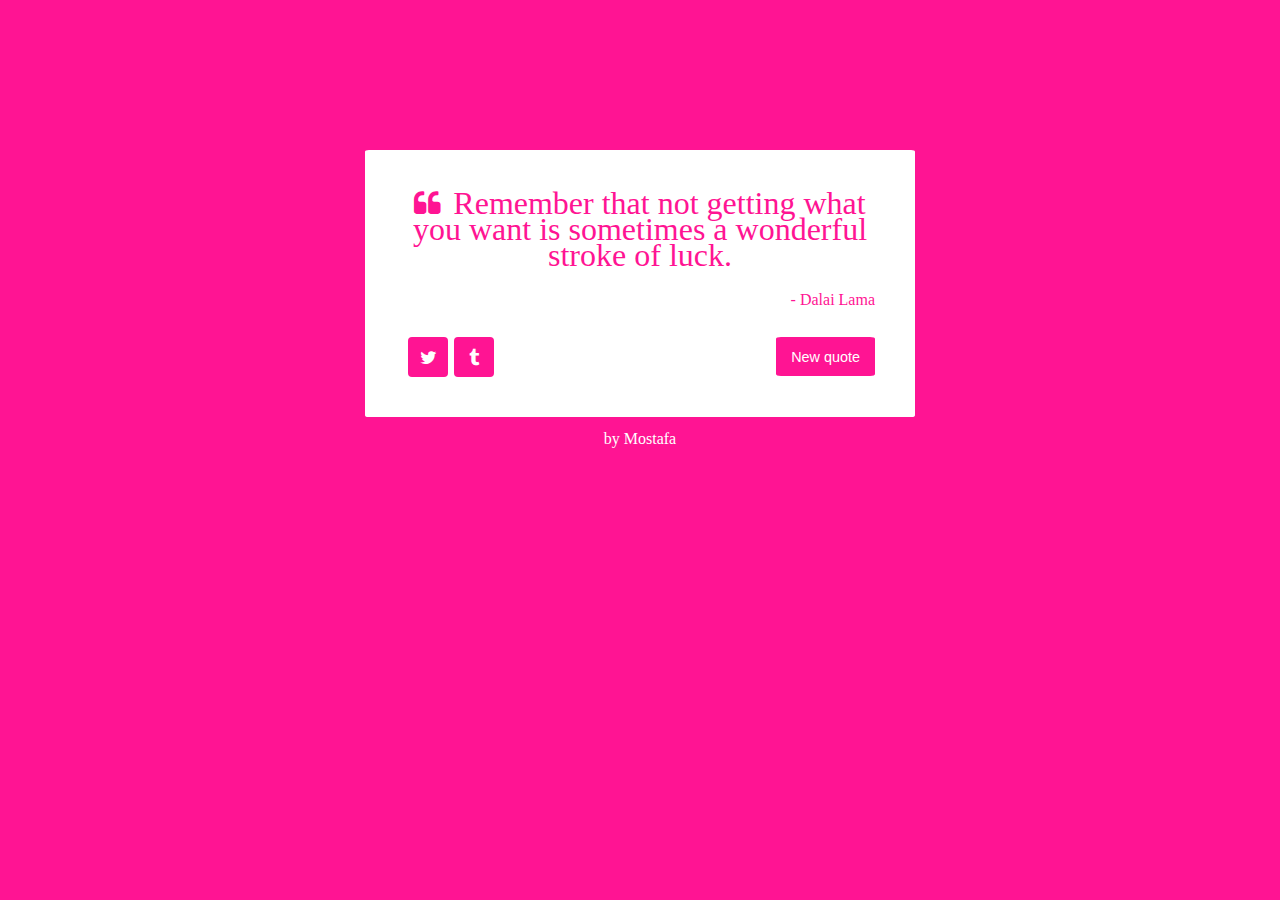
==== index.html @ 045c843b "Update index.html" ====
<!DOCTYPE html>
<html lang="en">
<head>
  	<!-- Meta here -->
<meta charset="utf-8">
<meta http-equiv="X-UA-Compatible" content="IE=edge">
<meta name="description" content="Random Quote Machine">
<meta author="Mostafa Ali">
<meta name="viewport" content="width=device-width, initial-scale=1">
<title>Random Quote Machine</title>
	<!-- CSS here -->
    <link rel="stylesheet" href="css/bootstrap.min.css" />
    <link rel="stylesheet" href="css/styles.css">
    <link rel="stylesheet" href="https://cdnjs.cloudflare.com/ajax/libs/font-awesome/4.7.0/css/font-awesome.min.css">
</head>
<body>

  <!-- Main Content -->
  <div id="quote-box" >
    <i id="quote" class="fa fa-quote-left" aria-hidden="true"></i>&nbsp;&nbsp;
    <span id="text"></span>
    <span id="author"></span>
    <button id="new-quote" onclick="location.href='#';">New quote
    </button>
    <a class="fa fa-twitter" id="tweet-quote" title="Tweet this quote!" href="https://twitter.com/intent/tweet?hashtags=quotes&related=freecodecamp&text=%22Whatever%20the%20mind%20of%20man%20can%20conceive%20and%20believe%2C%20it%20can%20achieve.%22%20Napoleon%20Hill" target="_blank" rel="noopener noreferrer" aria-hidden="true">
    </a>
    <a class="fa fa-tumblr" id="tumblr-quote" title="Post this quote on tumbler!" href="https://www.tumblr.com/login?redirect_to=https%3A%2F%2Fwww.tumblr.com%2Fwidgets%2Fshare%2Ftool%3Fposttype%3Dquote%26tags%3Dquotes%252Cfreecodecamp%26caption%3DVincent%2Bvan%2BGogh%26content%3DI%2Bwould%2Brather%2Bdie%2Bof%2Bpassion%2Bthan%2Bof%2Bboredom.%26canonicalUrl%3Dhttps%253A%252F%252Fwww.tumblr.com%252Fbuttons%26shareSource%3Dtumblr_share_button" target="_blank" rel="noopener noreferrer" aria-hidden="true">
    </a>
  </div>
  <div id="pro">
    by
    <a id="mostafa" href="https://codepen.io/Mostafa-Ali-Darsh" target="_blank" rel="noopener noreferrer" aria-hidden="true">
      Mostafa
    </a>
  </div>
  <!-- Main Content -->

  <!-- JS here -->
<script src="js/jquery-3.6.0.min.js"></script>
<script src="js/bootstrap.min.js"></script>
<script src="js/script.js"></script>
</body>
</html>
---- css/styles.css ----
* {
	font-family: "https://allfont.net/allfont.css?fonts=raleway-medium";
}
/* dark & light contents */
@media (prefers-color-scheme: dark) {
	body, #quote-box, #new-quote, #tweet-quote, #tumblr-quote {
		background-color: black;
	}
	#new-quote, #tweet-quote, #tumblr-quote {
    color: black;
}
}

@media (prefers-color-scheme: light) {
	#quote-box {
		background-color: white;
	}
	body, #new-quote, #tweet-quote, #tumblr-quote {
		background-color: slategray;
	}
	#new-quote, #tweet-quote, #tumblr-quote {
    color: white;
}
}
/* Main Contents */
body {
    padding-top: 150px;
    transition: 2500ms;
}
#author {
	font-family: "https://allfont.net/allfont.css?fonts=raleway-extralight";
	text-align: right;
	display: block;
	transition: 2500ms;
	margin-top: 15px;
	margin-bottom: 25px;
	font-weight: 100;
}
#text {
	font-size: 200%;
	transition: 2500ms;
	line-height: 50%
}
#quote-box {
	position: relative;
	left: 50%;
    transform: translate(-50%);
	border-radius: .7%;
	width: 550px;
	padding: 40px 40px 80px 40px;
	text-align: center;

}
#new-quote {
	font-family: 'Lucida Sans', 'Lucida Sans Regular', 'Lucida Grande', 'Lucida Sans Unicode', Geneva, Verdana, sans-serif;
	border: none;
	outline: none;
	border-radius: 5%;
	padding: 10px 15px 7px 15px;
    font-size: 90%;
	cursor: pointer;
	float: right;
	transition: background-color 2500ms;
}

#quote{
	font-size: 180%;
	transition: 2500ms;
}

#tweet-quote,
#tumblr-quote {
	font-size: 18px;
	float: left;
	width: 40px;
	height: 40px;
	padding: 12px;
	margin-right: 3px;
	margin-left: 3px;
	cursor: pointer;
	transition: background-color 2500ms;
    text-align: center;
    text-decoration: none;
	border-radius: 10%;
}

#tweet-quote:hover {opacity: .7}
#tumblr-quote:hover {opacity: .7}

#pro {
	text-align: center;
	margin-top: 10px;
	color: white;
}
#mostafa {
	text-decoration: none;
	cursor: pointer;
	color: white;
}
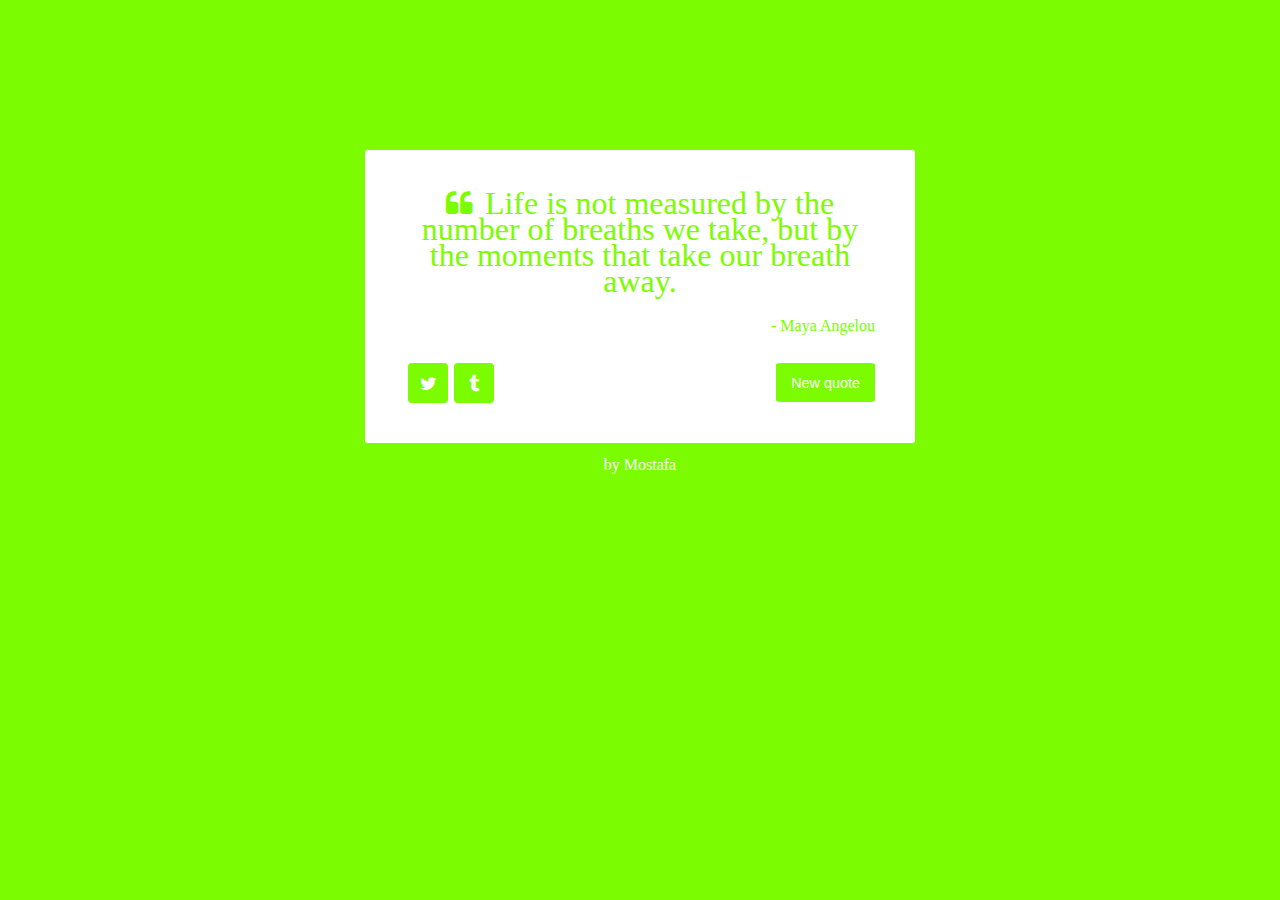
==== commit 9f0c3196: "Add files via upload" ====
--- a/index.html
+++ b/index.html
@@ -1,43 +1,81 @@
 <!DOCTYPE html>
 <html lang="en">
-<head>
-  	<!-- Meta here -->
-<meta charset="utf-8">
-<meta http-equiv="X-UA-Compatible" content="IE=edge">
-<meta name="description" content="Random Quote Machine">
-<meta author="Mostafa Ali">
-<meta name="viewport" content="width=device-width, initial-scale=1">
-<title>Random Quote Machine</title>
-	<!-- CSS here -->
-    <link rel="stylesheet" href="css/bootstrap.min.css" />
-    <link rel="stylesheet" href="css/styles.css">
-    <link rel="stylesheet" href="https://cdnjs.cloudflare.com/ajax/libs/font-awesome/4.7.0/css/font-awesome.min.css">
-</head>
-<body>
+	<head>
+		<!-- Meta here -->
+		<meta charset="utf-8" />
+		<meta
+			http-equiv="X-UA-Compatible"
+			content="IE=edge" />
+		<meta
+			name="description"
+			content="Random Quote Machine" />
+		<meta
+			name="author"
+			content="Mostafa Ali" />
+		<meta
+			name="viewport"
+			content="width=device-width, initial-scale=1" />
+		<title>Random Quote Machine</title>
+		<!-- CSS here -->
+		<link
+			rel="stylesheet"
+			href="css/bootstrap.min.css" />
+		<link
+			rel="stylesheet"
+			href="css/styles.css" />
+		<link
+			rel="stylesheet"
+			href="https://cdnjs.cloudflare.com/ajax/libs/font-awesome/4.7.0/css/font-awesome.min.css" />
+	</head>
+	<body>
+		<!-- Main Content -->
+		<div id="quote-box">
+			<i
+				id="quote"
+				class="fa fa-quote-left"
+				aria-hidden="true"></i
+			>&nbsp;&nbsp;
+			<span id="text"></span>
+			<span id="author"></span>
+			<button
+				id="new-quote"
+				onclick="location.href='#';">
+				New quote
+			</button>
+			<a
+				class="fa fa-twitter"
+				id="tweet-quote"
+				title="Tweet this quote!"
+				href="https://twitter.com/intent/tweet?hashtags=quotes&related=freecodecamp&text=%22Whatever%20the%20mind%20of%20man%20can%20conceive%20and%20believe%2C%20it%20can%20achieve.%22%20Napoleon%20Hill"
+				target="_blank"
+				rel="noopener noreferrer"
+				aria-hidden="true">
+			</a>
+			<a
+				class="fa fa-tumblr"
+				id="tumblr-quote"
+				title="Post this quote on tumbler!"
+				href="https://www.tumblr.com/login?redirect_to=https%3A%2F%2Fwww.tumblr.com%2Fwidgets%2Fshare%2Ftool%3Fposttype%3Dquote%26tags%3Dquotes%252Cfreecodecamp%26caption%3DVincent%2Bvan%2BGogh%26content%3DI%2Bwould%2Brather%2Bdie%2Bof%2Bpassion%2Bthan%2Bof%2Bboredom.%26canonicalUrl%3Dhttps%253A%252F%252Fwww.tumblr.com%252Fbuttons%26shareSource%3Dtumblr_share_button"
+				target="_blank"
+				rel="noopener noreferrer"
+				aria-hidden="true">
+			</a>
+		</div>
+		<div id="pro">
+			by
+			<a
+				id="mostafa"
+				href="https://codepen.io/Mostafa-Ali-Darsh"
+				target="_blank"
+				rel="noopener noreferrer"
+				aria-hidden="true">
+				Mostafa
+			</a>
+		</div>
+		<!-- Main Content -->
 
-  <!-- Main Content -->
-  <div id="quote-box" >
-    <i id="quote" class="fa fa-quote-left" aria-hidden="true"></i>&nbsp;&nbsp;
-    <span id="text"></span>
-    <span id="author"></span>
-    <button id="new-quote" onclick="location.href='#';">New quote
-    </button>
-    <a class="fa fa-twitter" id="tweet-quote" title="Tweet this quote!" href="https://twitter.com/intent/tweet?hashtags=quotes&related=freecodecamp&text=%22Whatever%20the%20mind%20of%20man%20can%20conceive%20and%20believe%2C%20it%20can%20achieve.%22%20Napoleon%20Hill" target="_blank" rel="noopener noreferrer" aria-hidden="true">
-    </a>
-    <a class="fa fa-tumblr" id="tumblr-quote" title="Post this quote on tumbler!" href="https://www.tumblr.com/login?redirect_to=https%3A%2F%2Fwww.tumblr.com%2Fwidgets%2Fshare%2Ftool%3Fposttype%3Dquote%26tags%3Dquotes%252Cfreecodecamp%26caption%3DVincent%2Bvan%2BGogh%26content%3DI%2Bwould%2Brather%2Bdie%2Bof%2Bpassion%2Bthan%2Bof%2Bboredom.%26canonicalUrl%3Dhttps%253A%252F%252Fwww.tumblr.com%252Fbuttons%26shareSource%3Dtumblr_share_button" target="_blank" rel="noopener noreferrer" aria-hidden="true">
-    </a>
-  </div>
-  <div id="pro">
-    by
-    <a id="mostafa" href="https://codepen.io/Mostafa-Ali-Darsh" target="_blank" rel="noopener noreferrer" aria-hidden="true">
-      Mostafa
-    </a>
-  </div>
-  <!-- Main Content -->
-
-  <!-- JS here -->
-<script src="js/jquery-3.6.0.min.js"></script>
-<script src="js/bootstrap.min.js"></script>
-<script src="js/script.js"></script>
-</body>
+		<!-- JS here -->
+		<script src="js/bootstrap.min.js"></script>
+		<script src="js/script.js"></script>
+	</body>
 </html>
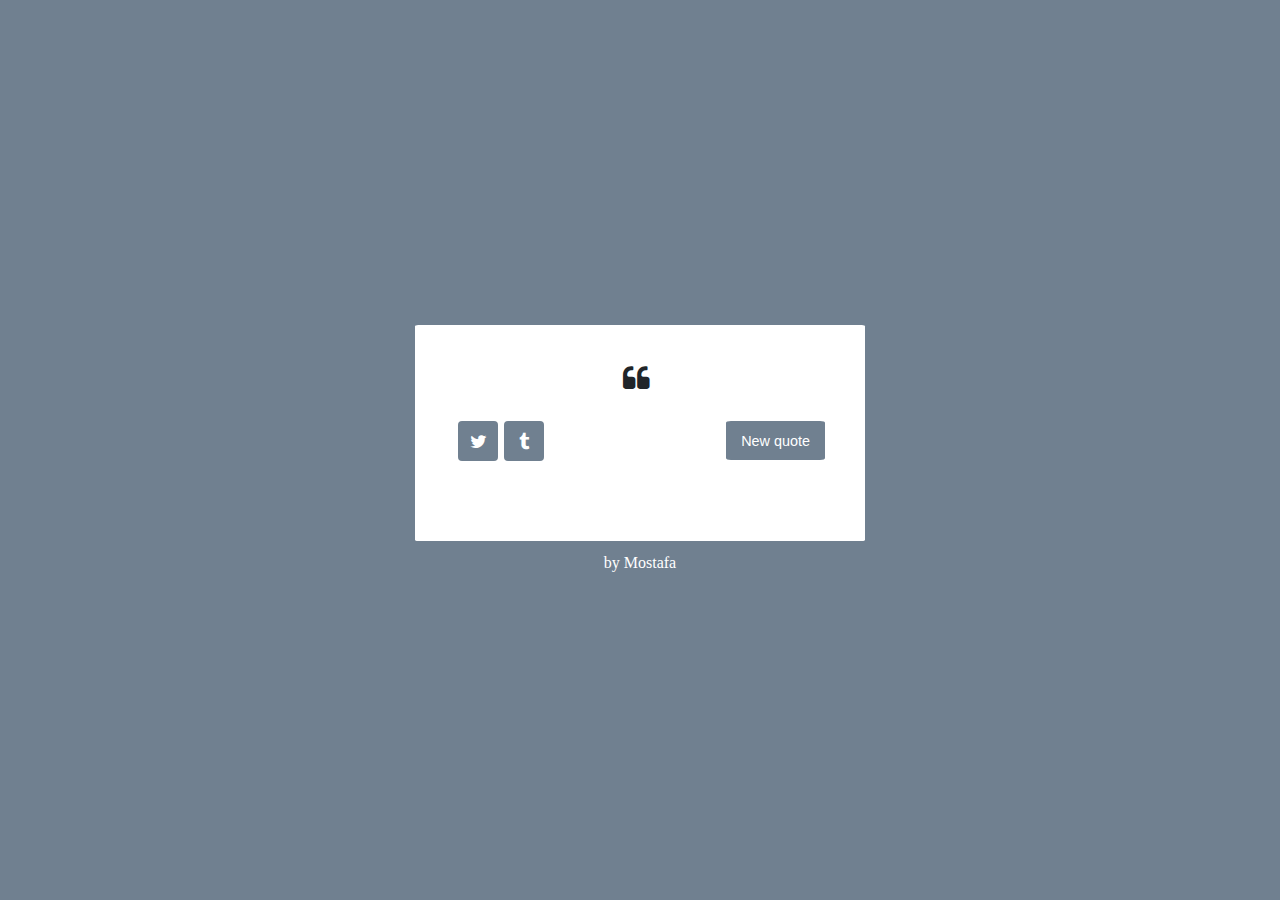
==== commit 69e15c6b: "Add files via upload" ====
--- a/index.html
+++ b/index.html
@@ -25,7 +25,9 @@
 			href="css/styles.css" />
 		<link
 			rel="stylesheet"
-			href="https://cdnjs.cloudflare.com/ajax/libs/font-awesome/4.7.0/css/font-awesome.min.css" />
+			href="https://cdnjs.cloudflare.com/ajax/libs/font-awesome/4.7.0/css/font-awesome.min.css"
+			font-display:
+			auto; />
 	</head>
 	<body>
 		<!-- Main Content -->
@@ -35,8 +37,8 @@
 				class="fa fa-quote-left"
 				aria-hidden="true"></i
 			>&nbsp;&nbsp;
-			<span id="text"></span>
-			<span id="author"></span>
+			<p id="text"></p>
+			<p id="author"></p>
 			<button
 				id="new-quote"
 				onclick="location.href='#';">
--- a/css/styles.css
+++ b/css/styles.css
@@ -1,55 +1,65 @@
 * {
-	font-family: "https://allfont.net/allfont.css?fonts=raleway-medium";
+	font-family: 'https://allfont.net/allfont.css?fonts=raleway-medium';
 }
 /* dark & light contents */
 @media (prefers-color-scheme: dark) {
-	body, #quote-box, #new-quote, #tweet-quote, #tumblr-quote {
-		background-color: black;
+	body,
+	#quote-box,
+	#new-quote,
+	#tweet-quote,
+	#tumblr-quote {
+		background-color: #000;
 	}
-	#new-quote, #tweet-quote, #tumblr-quote {
-    color: black;
-}
+	#new-quote,
+	#tweet-quote,
+	#tumblr-quote {
+		color: #000;
+	}
 }
 
 @media (prefers-color-scheme: light) {
 	#quote-box {
-		background-color: white;
+		background-color: #fff;
 	}
-	body, #new-quote, #tweet-quote, #tumblr-quote {
-		background-color: slategray;
+	body,
+	#new-quote,
+	#tweet-quote,
+	#tumblr-quote {
+		background-color: #708090;
 	}
-	#new-quote, #tweet-quote, #tumblr-quote {
-    color: white;
-}
+	#new-quote,
+	#tweet-quote,
+	#tumblr-quote {
+		color: #fff;
+	}
 }
 /* Main Contents */
 body {
-    padding-top: 150px;
-    transition: 2500ms;
+	height: 100vh;
+	display: flex;
+	flex-direction: column;
+	justify-content: center;
+	align-items: center;
+	transition: 1000ms ease-in-out;
 }
 #author {
-	font-family: "https://allfont.net/allfont.css?fonts=raleway-extralight";
+	font-family: 'https://allfont.net/allfont.css?fonts=raleway-extralight';
 	text-align: right;
 	display: block;
-	transition: 2500ms;
 	margin-top: 15px;
 	margin-bottom: 25px;
 	font-weight: 100;
+	transition: 1000ms ease-in-out;
 }
 #text {
 	font-size: 200%;
-	transition: 2500ms;
-	line-height: 50%
+	transition: color 1000ms ease-in-out;
 }
 #quote-box {
-	position: relative;
-	left: 50%;
-    transform: translate(-50%);
-	border-radius: .7%;
-	width: 550px;
+	border-radius: 0.7%;
+	width: 450px;
 	padding: 40px 40px 80px 40px;
 	text-align: center;
-
 }
 #new-quote {
 	font-family: 'Lucida Sans', 'Lucida Sans Regular', 'Lucida Grande', 'Lucida Sans Unicode', Geneva, Verdana, sans-serif;
@@ -57,15 +67,15 @@
 	outline: none;
 	border-radius: 5%;
 	padding: 10px 15px 7px 15px;
-    font-size: 90%;
+	font-size: 90%;
 	cursor: pointer;
 	float: right;
-	transition: background-color 2500ms;
+	transition: background-color 1000ms ease-in-out;
 }
 
-#quote{
+#quote {
 	font-size: 180%;
-	transition: 2500ms;
+	transition: 1000ms ease-in-out;
 }
 
 #tweet-quote,
@@ -78,22 +88,28 @@
 	margin-right: 3px;
 	margin-left: 3px;
 	cursor: pointer;
-	transition: background-color 2500ms;
-    text-align: center;
-    text-decoration: none;
+	transition: background-color 1000ms ease-in-out;
+	text-align: center;
+	text-decoration: none;
 	border-radius: 10%;
 }
 
-#tweet-quote:hover {opacity: .7}
-#tumblr-quote:hover {opacity: .7}
+#tweet-quote:hover {
+	opacity: 0.7;
+}
+#tumblr-quote:hover {
+	opacity: 0.7;
+}
+#new-quote:hover {
+	opacity: 0.7;
+}
 
 #pro {
 	text-align: center;
 	margin-top: 10px;
-	color: white;
+	color: #fff;
 }
 #mostafa {
 	text-decoration: none;
-	cursor: pointer;
-	color: white;
-}+	color: #fff;
+}
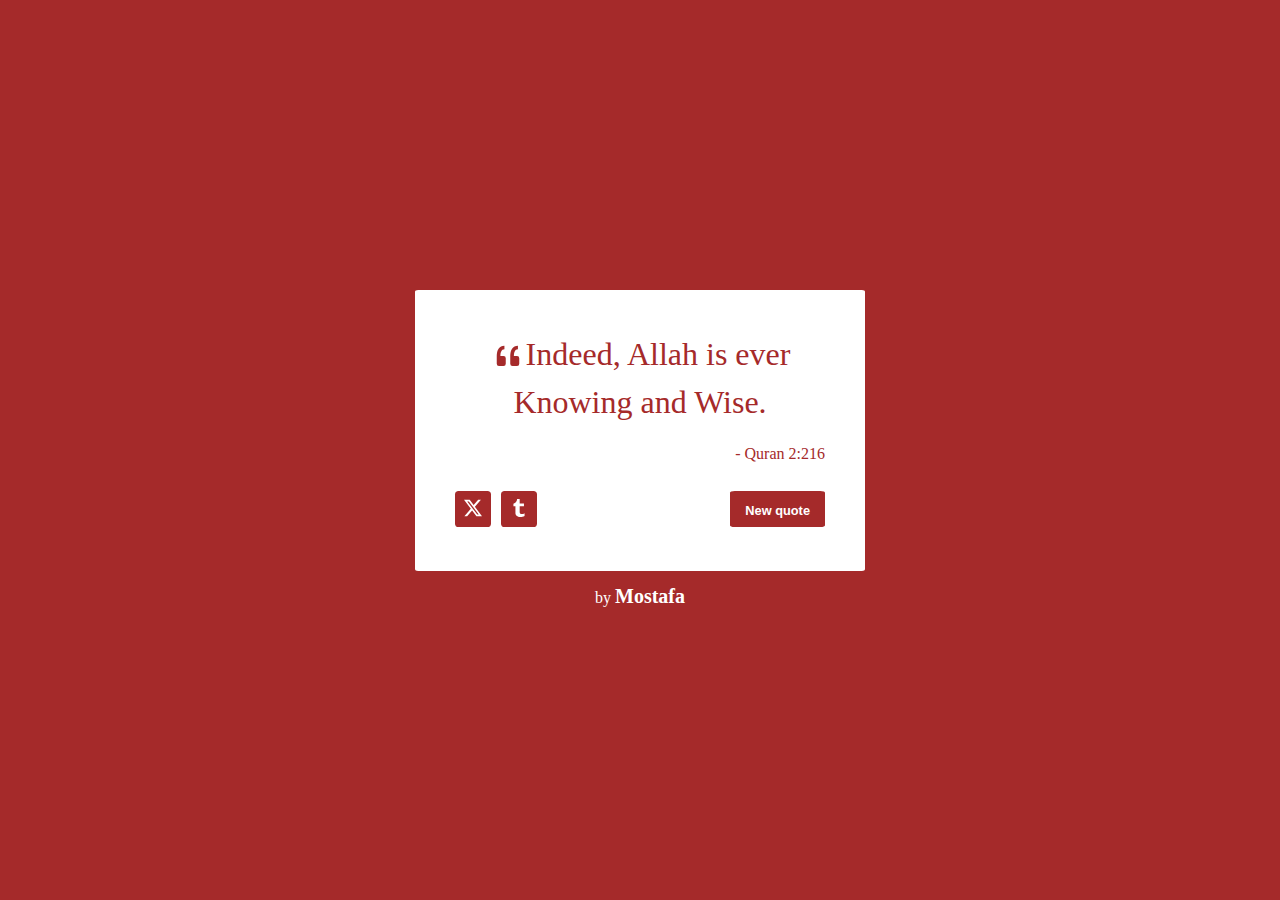
==== commit 329c8380: "Apply Semantic HTML" ====
--- a/index.html
+++ b/index.html
@@ -1,83 +1,113 @@
-<!DOCTYPE html>
-<html lang="en">
-	<head>
-		<!-- Meta here -->
-		<meta charset="utf-8" />
-		<meta
-			http-equiv="X-UA-Compatible"
-			content="IE=edge" />
-		<meta
-			name="description"
-			content="Random Quote Machine" />
-		<meta
-			name="author"
-			content="Mostafa Ali" />
-		<meta
-			name="viewport"
-			content="width=device-width, initial-scale=1" />
-		<title>Random Quote Machine</title>
-		<!-- CSS here -->
-		<link
-			rel="stylesheet"
-			href="css/bootstrap.min.css" />
-		<link
-			rel="stylesheet"
-			href="css/styles.css" />
-		<link
-			rel="stylesheet"
-			href="https://cdnjs.cloudflare.com/ajax/libs/font-awesome/4.7.0/css/font-awesome.min.css"
-			font-display:
-			auto; />
-	</head>
-	<body>
-		<!-- Main Content -->
-		<div id="quote-box">
-			<i
-				id="quote"
-				class="fa fa-quote-left"
-				aria-hidden="true"></i
-			>&nbsp;&nbsp;
-			<p id="text"></p>
-			<p id="author"></p>
-			<button
-				id="new-quote"
-				onclick="location.href='#';">
-				New quote
-			</button>
-			<a
-				class="fa fa-twitter"
-				id="tweet-quote"
-				title="Tweet this quote!"
-				href="https://twitter.com/intent/tweet?hashtags=quotes&related=freecodecamp&text=%22Whatever%20the%20mind%20of%20man%20can%20conceive%20and%20believe%2C%20it%20can%20achieve.%22%20Napoleon%20Hill"
-				target="_blank"
-				rel="noopener noreferrer"
-				aria-hidden="true">
-			</a>
-			<a
-				class="fa fa-tumblr"
-				id="tumblr-quote"
-				title="Post this quote on tumbler!"
-				href="https://www.tumblr.com/login?redirect_to=https%3A%2F%2Fwww.tumblr.com%2Fwidgets%2Fshare%2Ftool%3Fposttype%3Dquote%26tags%3Dquotes%252Cfreecodecamp%26caption%3DVincent%2Bvan%2BGogh%26content%3DI%2Bwould%2Brather%2Bdie%2Bof%2Bpassion%2Bthan%2Bof%2Bboredom.%26canonicalUrl%3Dhttps%253A%252F%252Fwww.tumblr.com%252Fbuttons%26shareSource%3Dtumblr_share_button"
-				target="_blank"
-				rel="noopener noreferrer"
-				aria-hidden="true">
-			</a>
-		</div>
-		<div id="pro">
-			by
-			<a
-				id="mostafa"
-				href="https://codepen.io/Mostafa-Ali-Darsh"
-				target="_blank"
-				rel="noopener noreferrer"
-				aria-hidden="true">
-				Mostafa
-			</a>
-		</div>
-		<!-- Main Content -->
-
-		<!-- JS here -->
-		<script src="js/bootstrap.min.js"></script>
-		<script src="js/script.js"></script>
-	</body>
-</html>
+<!DOCTYPE html>
+<html lang="en">
+	<head>
+		<!-- Meta here -->
+		<meta charset="utf-8" />
+		<meta
+			http-equiv="X-UA-Compatible"
+			content="IE=edge" />
+		<meta
+			name="description"
+			content="Random Quote Machine" />
+		<meta
+			name="author"
+			content="Mostafa Ali" />
+		<meta
+			name="viewport"
+			content="width=device-width, initial-scale=1" />
+		<title>Random Quote Machine</title>
+
+		<!-- CSS here -->
+		<link
+			rel="icon"
+			href="images/favicon.ico" />
+		<link
+			rel="stylesheet"
+			href="css/bootstrap.min.css" />
+		<link
+			rel="stylesheet"
+			href="css/styles.css" />
+	</head>
+	<body>
+		<!-- Main Content -->
+		<main>
+			<section id="quote-box">
+				<article>
+					<p id="text"></p>
+					<p id="author"></p>
+				</article>
+				<button
+					aria-label="new-quote"
+					title="Generate New quote"
+					id="new-quote">
+					New quote
+				</button>
+				<button
+					aria-labelledby="tweet"
+					title="Tweet this quote!"
+					id="tweet-quote">
+					<a
+						aria-label="tweet"
+						href="https://x.com/"
+						target="_blank"
+						rel="noopener noreferrer">
+						<svg
+							id="tweet"
+							xmlns="http://www.w3.org/2000/svg"
+							width="16"
+							height="16"
+							fill="currentColor"
+							viewBox="0 0 16 16">
+							<path
+								d="M12.6.75h2.454l-5.36 6.142L16 15.25h-4.937l-3.867-5.07-4.425 5.07H.316l5.733-6.57L0 .75h5.063l3.495 4.633L12.601.75Zm-.86 13.028h1.36L4.323 2.145H2.865z" />
+						</svg>
+					</a>
+				</button>
+				<button
+					aria-labelledby="tumblr"
+					title="Post this quote on tumbler!"
+					id="tumblr-quote">
+					<a
+						aria-label="tumblr"
+						href="https://www.tumblr.com/"
+						target="_blank"
+						rel="noopener noreferrer">
+						<svg
+							id="tumblr"
+							xmlns="http://www.w3.org/2000/svg"
+							width="29.667"
+							height="47.999"
+							fill="currentColor"
+							viewBox="0 0 29.667 47.999">
+							<path
+								d="M16.644 0v12.131h11.424v7.534H16.644v12.309a19.61 19.61 0 0 0 .441 5.357 3.664 3.664 0 0 0 1.652 1.895 6.971 6.971 0 0 0 3.656.953 13.194 13.194 0 0 0 7.274-2.37v7.573a28.934 28.934 0 0 1-5.589 2.031 23.648 23.648 0 0 1-5.413.586 18.768 18.768 0 0 1-5.837-.831A12.607 12.607 0 0 1 8.5 44.796a8.592 8.592 0 0 1-2.484-3.273 14.11 14.11 0 0 1-.692-5.023V19.665H0v-6.79a14.235 14.235 0 0 0 4.862-2.634 13.131 13.131 0 0 0 3.247-4.124A18.576 18.576 0 0 0 9.796 0z" />
+						</svg>
+					</a>
+				</button>
+			</section>
+		</main>
+		<!-- Main Content -->
+
+		<!-- Footer Content -->
+		<footer id="pro">
+			by
+			<a
+				title="author"
+				id="mostafa"
+				href="https://github.com/Mostafa-Ali-A"
+				target="_blank"
+				rel="noopener noreferrer">
+				Mostafa
+			</a>
+		</footer>
+		<!-- Footer Content -->
+
+		<!-- JS here -->
+		<script
+			src="js/bootstrap.min.js"
+			async></script>
+		<script
+			src="js/script.js"
+			async></script>
+	</body>
+</html>
--- a/css/styles.css
+++ b/css/styles.css
@@ -1,115 +1,130 @@
-* {
-	font-family: 'https://allfont.net/allfont.css?fonts=raleway-medium';
-}
-/* dark & light contents */
-@media (prefers-color-scheme: dark) {
-	body,
-	#quote-box,
-	#new-quote,
-	#tweet-quote,
-	#tumblr-quote {
-		background-color: #000;
-	}
-	#new-quote,
-	#tweet-quote,
-	#tumblr-quote {
-		color: #000;
-	}
-}
-
-@media (prefers-color-scheme: light) {
-	#quote-box {
-		background-color: #fff;
-	}
-	body,
-	#new-quote,
-	#tweet-quote,
-	#tumblr-quote {
-		background-color: #708090;
-	}
-	#new-quote,
-	#tweet-quote,
-	#tumblr-quote {
-		color: #fff;
-	}
-}
-/* Main Contents */
-body {
-	height: 100vh;
-	display: flex;
-	flex-direction: column;
-	justify-content: center;
-	align-items: center;
-	transition: 1000ms ease-in-out;
-}
-#author {
-	font-family: 'https://allfont.net/allfont.css?fonts=raleway-extralight';
-	text-align: right;
-	display: block;
-	margin-top: 15px;
-	margin-bottom: 25px;
-	font-weight: 100;
-	transition: 1000ms ease-in-out;
-}
-#text {
-	font-size: 200%;
-	transition: color 1000ms ease-in-out;
-}
-#quote-box {
-	border-radius: 0.7%;
-	width: 450px;
-	padding: 40px 40px 80px 40px;
-	text-align: center;
-}
-#new-quote {
-	font-family: 'Lucida Sans', 'Lucida Sans Regular', 'Lucida Grande', 'Lucida Sans Unicode', Geneva, Verdana, sans-serif;
-	border: none;
-	outline: none;
-	border-radius: 5%;
-	padding: 10px 15px 7px 15px;
-	font-size: 90%;
-	cursor: pointer;
-	float: right;
-	transition: background-color 1000ms ease-in-out;
-}
-
-#quote {
-	font-size: 180%;
-	transition: 1000ms ease-in-out;
-}
-
-#tweet-quote,
-#tumblr-quote {
-	font-size: 18px;
-	float: left;
-	width: 40px;
-	height: 40px;
-	padding: 12px;
-	margin-right: 3px;
-	margin-left: 3px;
-	cursor: pointer;
-	transition: background-color 1000ms ease-in-out;
-	text-align: center;
-	text-decoration: none;
-	border-radius: 10%;
-}
-
-#tweet-quote:hover {
-	opacity: 0.7;
-}
-#tumblr-quote:hover {
-	opacity: 0.7;
-}
-#new-quote:hover {
-	opacity: 0.7;
-}
-
-#pro {
-	text-align: center;
-	margin-top: 10px;
-	color: #fff;
-}
-#mostafa {
-	text-decoration: none;
-	color: #fff;
-}
+* {
+	font-family: 'https://allfont.net/allfont.css?fonts=raleway-medium';
+}
+/* dark & light contents */
+@media (prefers-color-scheme: dark) {
+	body,
+	#quote-box,
+	#new-quote,
+	#tweet,
+	#tumblr,
+	#tweet-quote,
+	#tumblr-quote {
+		background-color: #000;
+	}
+	#new-quote,
+	#tweet,
+	#tumblr {
+		color: #000;
+	}
+}
+
+@media (prefers-color-scheme: light) {
+	#quote-box,
+	#new-quote,
+	#tweet,
+	#tumblr {
+		background-color: #fff;
+	}
+	body {
+		background-color: #708090;
+	}
+	#new-quote,
+	#tweet,
+	#tumblr {
+		color: #fff;
+	}
+}
+/* Main Contents */
+body {
+	height: 100vh;
+	display: flex;
+	flex-direction: column;
+	justify-content: center;
+	align-items: center;
+	transition: background-color 500ms ease-in-out;
+}
+#author {
+	font-family: 'https://allfont.net/allfont.css?fonts=raleway-extralight';
+	text-align: right;
+	display: block;
+	margin-top: 15px;
+	margin-bottom: 25px;
+	font-weight: 100;
+}
+#text {
+	font-size: 200%;
+}
+#quote-box {
+	width: 450px;
+	border-radius: 0.7%;
+	padding: 40px 40px 80px 40px;
+	text-align: center;
+}
+#new-quote {
+	font-family: 'Lucida Sans', 'Lucida Sans Regular', 'Lucida Grande', 'Lucida Sans Unicode', Geneva, Verdana, sans-serif;
+	border: none;
+	border-radius: 5%;
+	padding: 10px 15px 7px 15px;
+	font-size: 80%;
+	font-weight: bold;
+	float: right;
+	transition: background-color 500ms ease-in-out;
+}
+
+#tweet-quote,
+#tumblr-quote {
+	border: none;
+	float: left;
+	width: 36.19px;
+	height: 36.19px;
+	transition: background-color 500ms ease-in-out;
+	border-radius: 10%;
+}
+
+#tweet-quote {
+	margin-right: 10px;
+}
+
+#tweet-quote a,
+#tumblr-quote a {
+	display: block;
+	margin-top: -1px;
+	margin-left: -6px;
+	padding-right: 1px;
+	padding-top: 4px;
+	width: 36.19px;
+	height: 36.19px;
+}
+
+#tweet,
+#tumblr {
+	width: 18px;
+	height: 18px;
+	transition: background-color 500ms ease-in-out;
+}
+
+#tweet-quote:hover {
+	opacity: 0.7;
+}
+#tumblr-quote:hover {
+	opacity: 0.7;
+}
+#new-quote:hover {
+	opacity: 0.7;
+}
+
+#pro {
+	text-align: center;
+	margin-top: 10px;
+	color: #fff;
+}
+#mostafa {
+	text-decoration: none;
+	font-size: 20px;
+	font-weight: bold;
+	color: #fff;
+}
+#mostafa:hover {
+	color: #191970;
+}
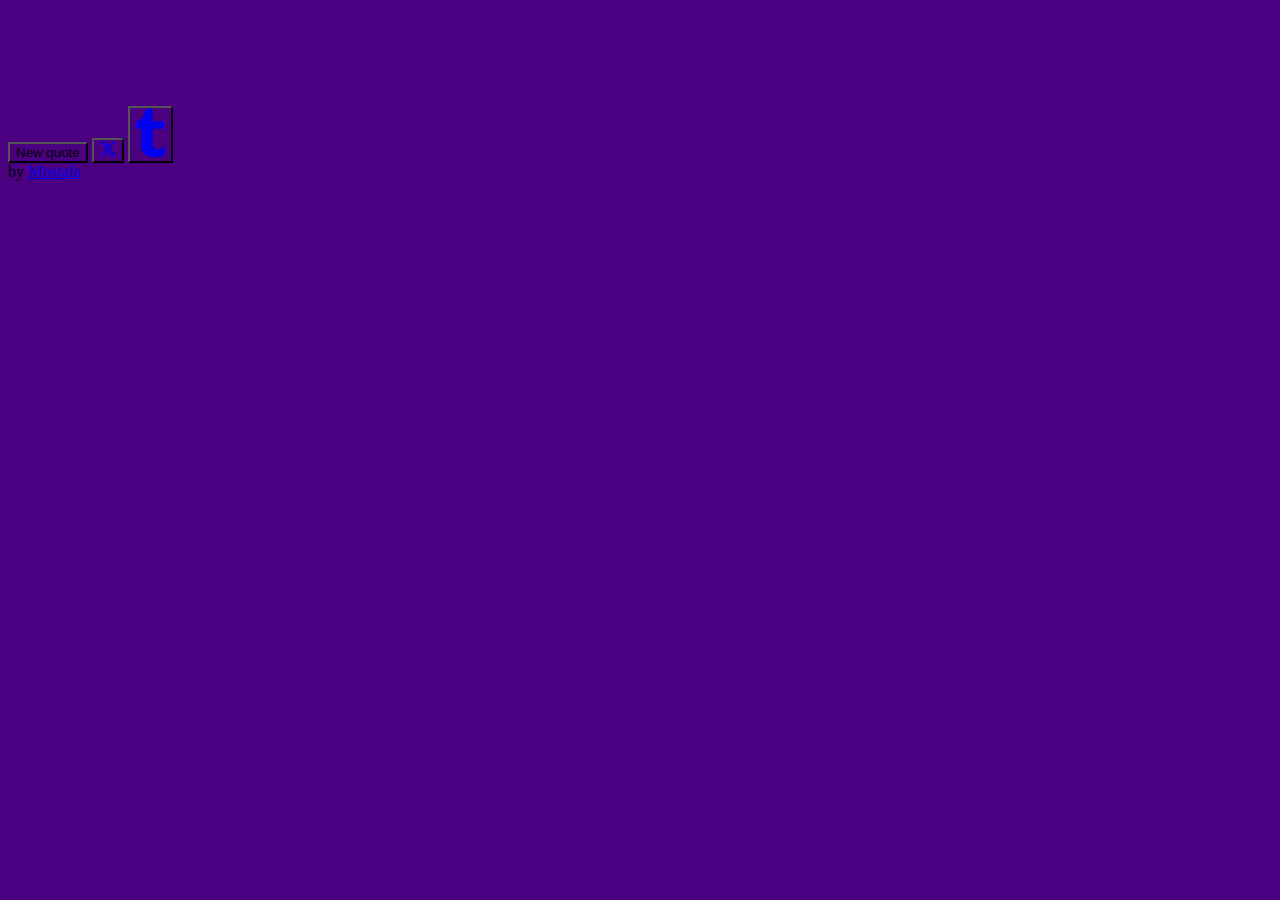
==== commit a78a60ee: "Fix The Hidden JS Code" ====
--- a/index.html
+++ b/index.html
@@ -20,13 +20,13 @@
 		<!-- CSS here -->
 		<link
 			rel="icon"
-			href="images/favicon.ico" />
+			href="Images/favicon.ico" />
 		<link
 			rel="stylesheet"
-			href="css/bootstrap.min.css" />
+			href="CSS/bootstrap.min.css" />
 		<link
 			rel="stylesheet"
-			href="css/styles.css" />
+			href="CSS/Styles.css" />
 	</head>
 	<body>
 		<!-- Main Content -->
@@ -104,10 +104,10 @@
 
 		<!-- JS here -->
 		<script
-			src="js/bootstrap.min.js"
-			async></script>
+			src="JS/bootstrap.min.js"
+			defer></script>
 		<script
-			src="js/script.js"
+			src="JS/script.tsx"
 			async></script>
 	</body>
 </html>
